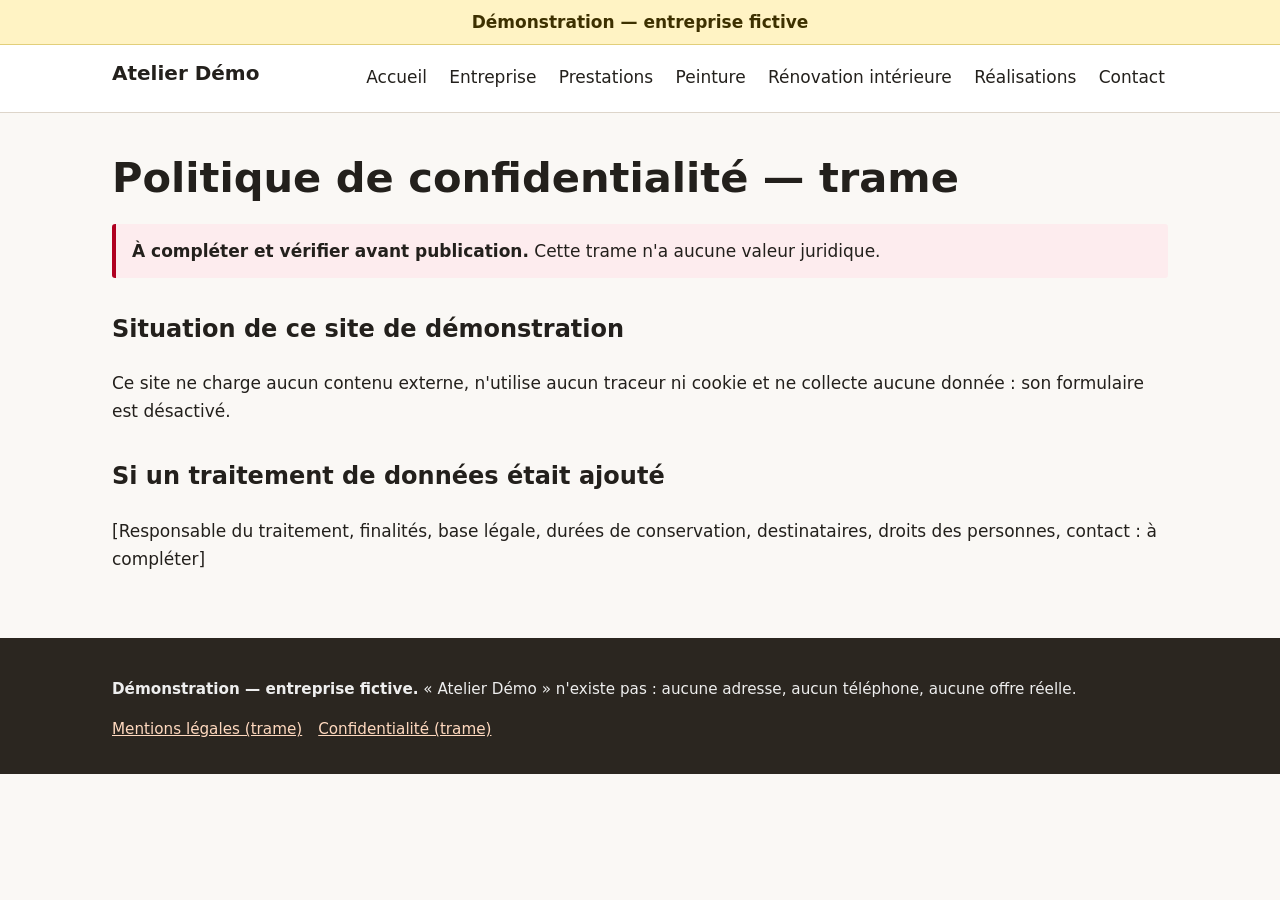
==== confidentialite.html @ afa407ae "Site vitrine de démonstration Atelier Démo (entreprise fictive), README et rapport de pilote Co-Auth" ====
<!DOCTYPE html>
<html lang="fr">
<head>
<meta charset="utf-8">
<meta name="viewport" content="width=device-width, initial-scale=1">
<title>Confidentialité (trame) — Atelier Démo (entreprise fictive)</title>
<meta name="description" content="Trame de politique de confidentialité à compléter et vérifier avant publication.">
<meta name="robots" content="noindex, nofollow">
<link rel="stylesheet" href="css/style.css">
</head>
<body>
<a class="skip" href="#contenu">Aller au contenu</a>
<div class="demo-banner" role="note">Démonstration — entreprise fictive</div>
<header class="site"><div class="wrap">
<a class="brand" href="index.html">Atelier Démo</a>
<button class="menu-btn" type="button" aria-expanded="false" aria-controls="menu">Menu</button>
<nav aria-label="Navigation principale"><ul id="menu"><li><a href="index.html">Accueil</a></li><li><a href="entreprise.html">Entreprise</a></li><li><a href="prestations.html">Prestations</a></li><li><a href="peinture.html">Peinture</a></li><li><a href="renovation-interieure.html">Rénovation intérieure</a></li><li><a href="realisations.html">Réalisations</a></li><li><a href="contact.html">Contact</a></li></ul></nav>
</div></header>
<main id="contenu"><div class="wrap"><h1>Politique de confidentialité — trame</h1>
<div class="notice todo"><strong>À compléter et vérifier avant publication.</strong> Cette trame n'a aucune valeur juridique.</div>
<h2>Situation de ce site de démonstration</h2>
<p>Ce site ne charge aucun contenu externe, n'utilise aucun traceur ni cookie et ne collecte aucune donnée : son formulaire est désactivé.</p>
<h2>Si un traitement de données était ajouté</h2>
<p>[Responsable du traitement, finalités, base légale, durées de conservation, destinataires, droits des personnes, contact : à compléter]</p></div></main>
<footer class="site"><div class="wrap">
<p><strong>Démonstration — entreprise fictive.</strong> « Atelier Démo » n'existe pas : aucune adresse, aucun téléphone, aucune offre réelle.</p>
<ul><li><a href="mentions-legales.html">Mentions légales (trame)</a></li><li><a href="confidentialite.html">Confidentialité (trame)</a></li></ul>
</div></footer>
<script src="js/main.js"></script>
</body>
</html>
---- css/style.css ----
:root{--bg:#faf8f5;--fg:#23201c;--muted:#5b554d;--accent:#8a3b12;--accent-fg:#fff;--card:#fff;--line:#ddd5ca;--banner:#fff3c4;--max:68rem}
*{box-sizing:border-box}
html{scroll-behavior:smooth}
body{margin:0;font:1.0625rem/1.65 system-ui,-apple-system,"Segoe UI",Roboto,sans-serif;background:var(--bg);color:var(--fg)}
img,svg{max-width:100%}
a{color:var(--accent)}
a:focus-visible,button:focus-visible,input:focus-visible,select:focus-visible,textarea:focus-visible,summary:focus-visible{outline:3px solid #1a4fd6;outline-offset:2px}
.skip{position:absolute;left:-999px;top:0;background:#000;color:#fff;padding:.6rem 1rem;z-index:100}
.skip:focus{left:0}
.demo-banner{background:var(--banner);color:#3d3000;text-align:center;padding:.5rem 1rem;font-weight:600;border-bottom:1px solid #e2cf7a}
.wrap{max-width:var(--max);margin:0 auto;padding:0 1rem}
header.site{background:var(--card);border-bottom:1px solid var(--line)}
header.site .wrap{display:flex;align-items:center;justify-content:space-between;gap:1rem;flex-wrap:wrap;padding-top:.75rem;padding-bottom:.75rem}
.brand{font-weight:700;font-size:1.25rem;text-decoration:none;color:var(--fg)}
.menu-btn{display:none;background:none;border:1px solid var(--line);border-radius:.4rem;padding:.5rem .8rem;font:inherit;cursor:pointer;color:var(--fg)}
nav ul{list-style:none;margin:0;padding:0;display:flex;gap:.25rem 1rem;flex-wrap:wrap}
nav a{display:block;padding:.4rem .2rem;text-decoration:none;color:var(--fg);border-bottom:2px solid transparent}
nav a:hover{border-color:var(--accent)}
nav a[aria-current=page]{border-color:var(--accent);font-weight:600}
.js .menu-btn{display:inline-block}
.js nav ul{display:none;flex-direction:column;width:100%}
.js nav ul.open{display:flex}
.js header.site .wrap{align-items:flex-start}
.js nav{width:100%}
@media(min-width:48rem){.js .menu-btn{display:none}.js nav{width:auto}.js nav ul,.js nav ul.open{display:flex;flex-direction:row;width:auto}}
main{padding:2rem 0 3rem}
h1{font-size:clamp(1.75rem,5vw,2.6rem);line-height:1.2;margin:.2em 0 .5em}
h2{font-size:1.5rem;margin-top:2rem}
.lead{font-size:1.2rem;color:var(--muted)}
.hero{background:linear-gradient(135deg,#efe3d3,#f7efe4);padding:2.5rem 0;border-bottom:1px solid var(--line)}
.btn{display:inline-block;background:var(--accent);color:var(--accent-fg);padding:.7rem 1.3rem;border-radius:.4rem;text-decoration:none;font-weight:600;border:0;font:inherit;font-weight:600;cursor:pointer}
.btn:hover{filter:brightness(1.1)}
.btn[disabled]{background:#8d867d;cursor:not-allowed}
.grid{display:grid;gap:1rem;grid-template-columns:repeat(auto-fit,minmax(15rem,1fr))}
.card{background:var(--card);border:1px solid var(--line);border-radius:.6rem;padding:1.1rem}
.card h3{margin-top:0}
.ph{aspect-ratio:4/3;background:repeating-linear-gradient(45deg,#e8ddcd,#e8ddcd 12px,#f1e9dc 12px,#f1e9dc 24px);border-radius:.4rem;display:flex;align-items:center;justify-content:center;text-align:center;padding:.5rem;color:var(--muted);font-size:.9rem;margin-bottom:.8rem}
.notice{border-left:4px solid #b8860b;background:#fff8e1;padding:.8rem 1rem;margin:1.2rem 0;border-radius:.2rem}
.todo{border-left-color:#b00020;background:#fdecee}
form label{display:block;font-weight:600;margin-top:1rem}
form input,form select,form textarea{width:100%;font:inherit;padding:.6rem;border:1px solid #8d867d;border-radius:.3rem;background:#f1eee9}
footer.site{background:#2b2620;color:#eee;padding:1.5rem 0;font-size:.95rem}
footer.site a{color:#ffd9bf}
footer.site ul{list-style:none;padding:0;margin:.5rem 0;display:flex;gap:1rem;flex-wrap:wrap}
@media(prefers-reduced-motion:reduce){html{scroll-behavior:auto}}
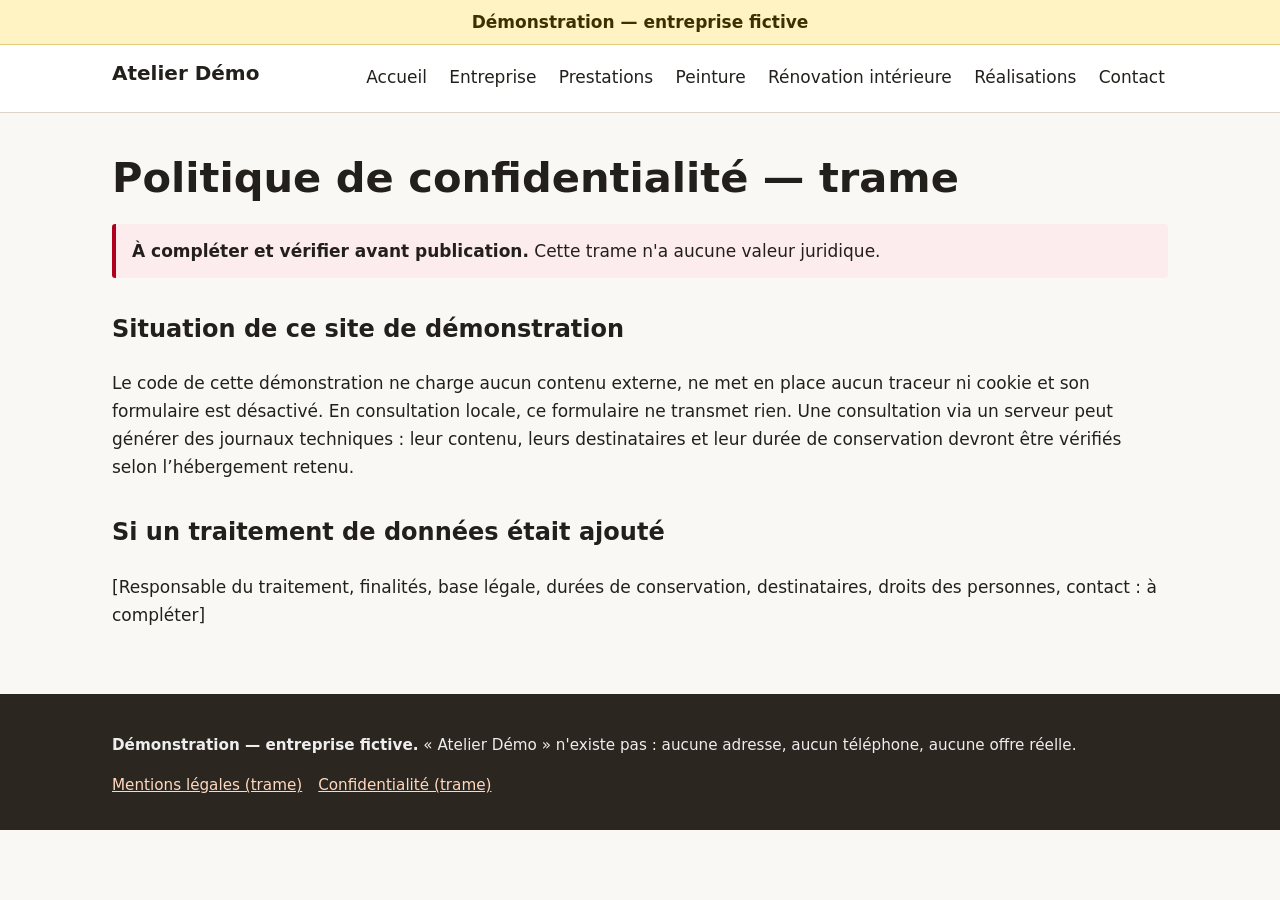
==== commit 9fa95d01: "Fiabiliser les contrôles du pilote et tester paquet, restauration et révision fictive" ====
--- a/confidentialite.html
+++ b/confidentialite.html
@@ -19,7 +19,7 @@
 <main id="contenu"><div class="wrap"><h1>Politique de confidentialité — trame</h1>
 <div class="notice todo"><strong>À compléter et vérifier avant publication.</strong> Cette trame n'a aucune valeur juridique.</div>
 <h2>Situation de ce site de démonstration</h2>
-<p>Ce site ne charge aucun contenu externe, n'utilise aucun traceur ni cookie et ne collecte aucune donnée : son formulaire est désactivé.</p>
+<p>Le code de cette démonstration ne charge aucun contenu externe, ne met en place aucun traceur ni cookie et son formulaire est désactivé. En consultation locale, ce formulaire ne transmet rien. Une consultation via un serveur peut générer des journaux techniques : leur contenu, leurs destinataires et leur durée de conservation devront être vérifiés selon l’hébergement retenu.</p>
 <h2>Si un traitement de données était ajouté</h2>
 <p>[Responsable du traitement, finalités, base légale, durées de conservation, destinataires, droits des personnes, contact : à compléter]</p></div></main>
 <footer class="site"><div class="wrap">
--- a/css/style.css
+++ b/css/style.css
@@ -43,3 +43,8 @@
 footer.site a{color:#ffd9bf}
 footer.site ul{list-style:none;padding:0;margin:.5rem 0;display:flex;gap:1rem;flex-wrap:wrap}
 @media(prefers-reduced-motion:reduce){html{scroll-behavior:auto}}
+
+
+.content-spaced{padding-top:2rem;padding-bottom:3rem}
+.demo-fields{border:0;padding:0;margin:0}
+.form-actions{margin-top:1rem}
